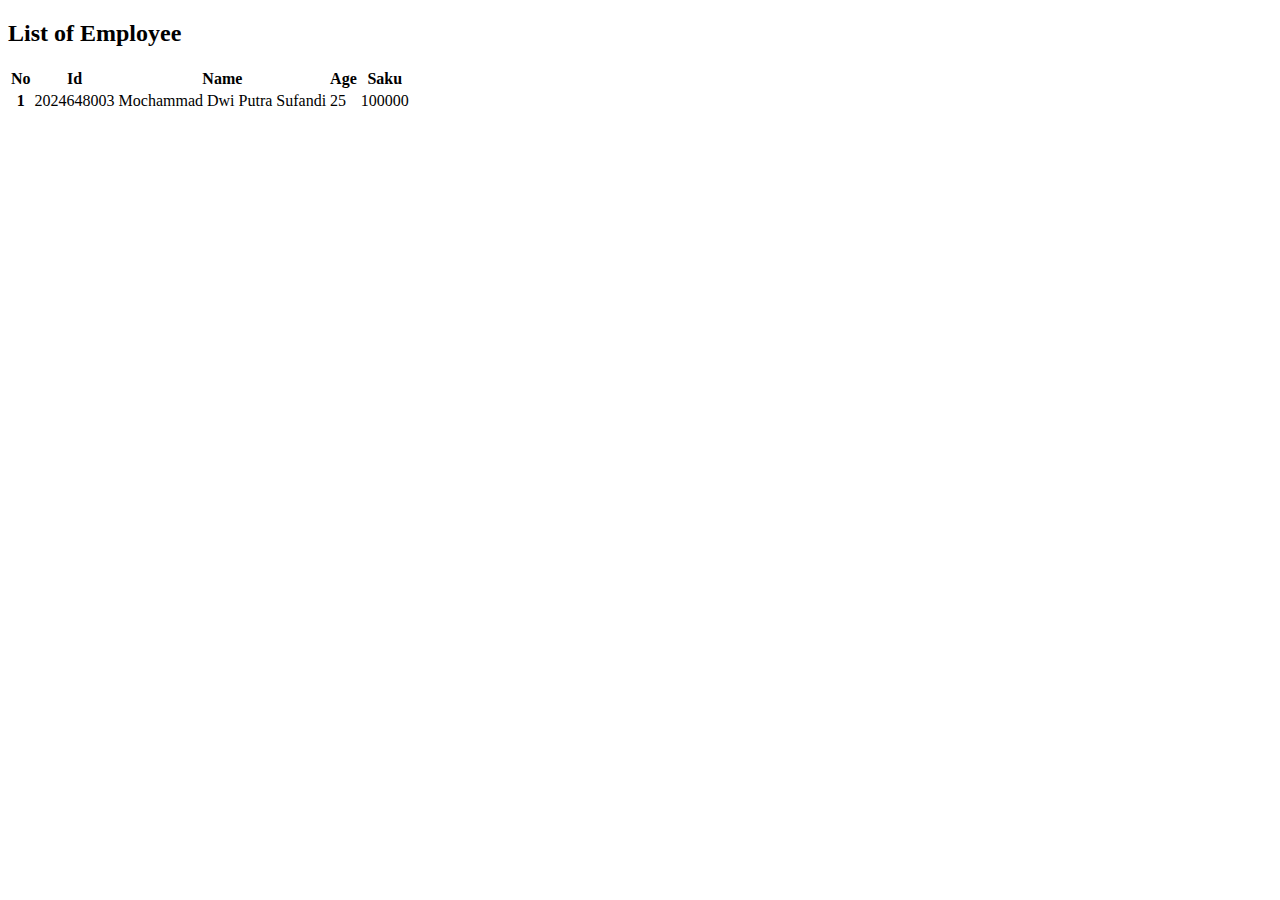
==== list.html @ 44be64a8 "create file, add table" ====
<!DOCTYPE html>
<html lang="en">
<head>
    <meta charset="UTF-8">
    <meta name="viewport" content="width=device-width, initial-scale=1.0">
    <title>Employee List</title>

    <!-- Google Font -->
    <link rel="preconnect" href="https://fonts.googleapis.com">
    <link rel="preconnect" href="https://fonts.gstatic.com" crossorigin>
    <link href="https://fonts.googleapis.com/css2?family=Roboto:ital,wght@0,100;0,300;0,400;0,500;0,700;0,900;1,100;1,300;1,400;1,500;1,700;1,900&display=swap" rel="stylesheet">

    <!-- Bootstrap -->
    <link href="https://cdn.jsdelivr.net/npm/bootstrap@5.3.2/dist/css/bootstrap.min.css" rel="stylesheet" integrity="sha384-T3c6CoIi6uLrA9TneNEoa7RxnatzjcDSCmG1MXxSR1GAsXEV/Dwwykc2MPK8M2HN" crossorigin="anonymous">

    <!-- My Style -->
    <link rel="stylesheet" href="style.css">
</head>
<body>
    <h2 class="text-center">List of Employee</h2>
    <div class="card mx-5 mt-5 bg-dark px-5 py-5">
        <table class="table">
            <thead class="table-success">
                <tr>
                    <th scope="col">No</th>
                    <th scope="col">Id</th>
                    <th scope="col">Name</th>
                    <th scope="col">Age</th>
                    <th scope="col">Saku</th>
                </tr>
            </thead>
            <tbody>
                <tr>
                    <th scope="row">1</th>
                    <td>2024648003</td>
                    <td>Mochammad Dwi Putra Sufandi</td>
                    <td>25</td>
                    <td>100000</td>
                </tr>

            </tbody>
         
        </table>
    </div>

       <!-- Bootstrap JS -->
       <script src="https://cdn.jsdelivr.net/npm/@popperjs/core@2.11.8/dist/umd/popper.min.js" integrity="sha384-I7E8VVD/ismYTF4hNIPjVp/Zjvgyol6VFvRkX/vR+Vc4jQkC+hVqc2pM8ODewa9r" crossorigin="anonymous"></script>
       <script src="https://cdn.jsdelivr.net/npm/bootstrap@5.3.2/dist/js/bootstrap.min.js" integrity="sha384-BBtl+eGJRgqQAUMxJ7pMwbEyER4l1g+O15P+16Ep7Q9Q+zqX6gSbd85u4mG4QzX+" crossorigin="anonymous"></script>
   
       <!-- My Script -->
       <script src="script.js"></script>
</body>
</html>
---- style.css ----
#form {
    background-color: rgb(64, 36, 36);
}

#link-table {
    background-color: rgb(52, 76, 68);
}
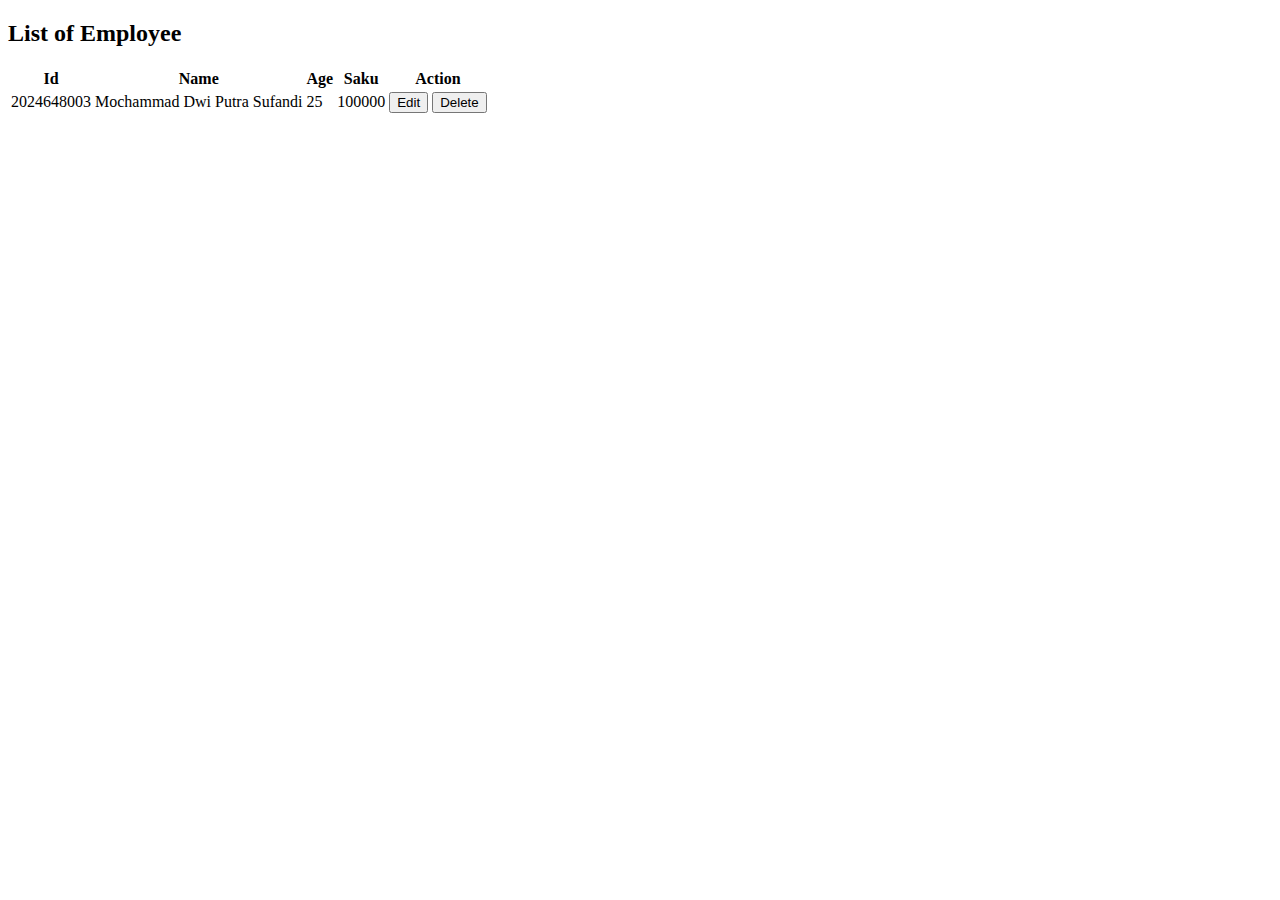
==== commit a5c37f66: "modif dikit" ====
--- a/list.html
+++ b/list.html
@@ -19,23 +19,26 @@
 <body>
     <h2 class="text-center">List of Employee</h2>
     <div class="card mx-5 mt-5 bg-dark px-5 py-5">
-        <table class="table">
-            <thead class="table-success">
+        <table class="table table-bordered">
+            <thead class="table-success table-striped">
                 <tr>
-                    <th scope="col">No</th>
                     <th scope="col">Id</th>
                     <th scope="col">Name</th>
                     <th scope="col">Age</th>
                     <th scope="col">Saku</th>
+                    <th scope="col">Action</th>
                 </tr>
             </thead>
             <tbody>
-                <tr>
-                    <th scope="row">1</th>
+                <tr id="oi">
                     <td>2024648003</td>
                     <td>Mochammad Dwi Putra Sufandi</td>
                     <td>25</td>
                     <td>100000</td>
+                    <td class="text-center">
+                        <button type="button" class="btn btn-warning">Edit</button>
+                        <button type="button" class="btn btn-danger">Delete</button>
+                    </td>
                 </tr>
 
             </tbody>
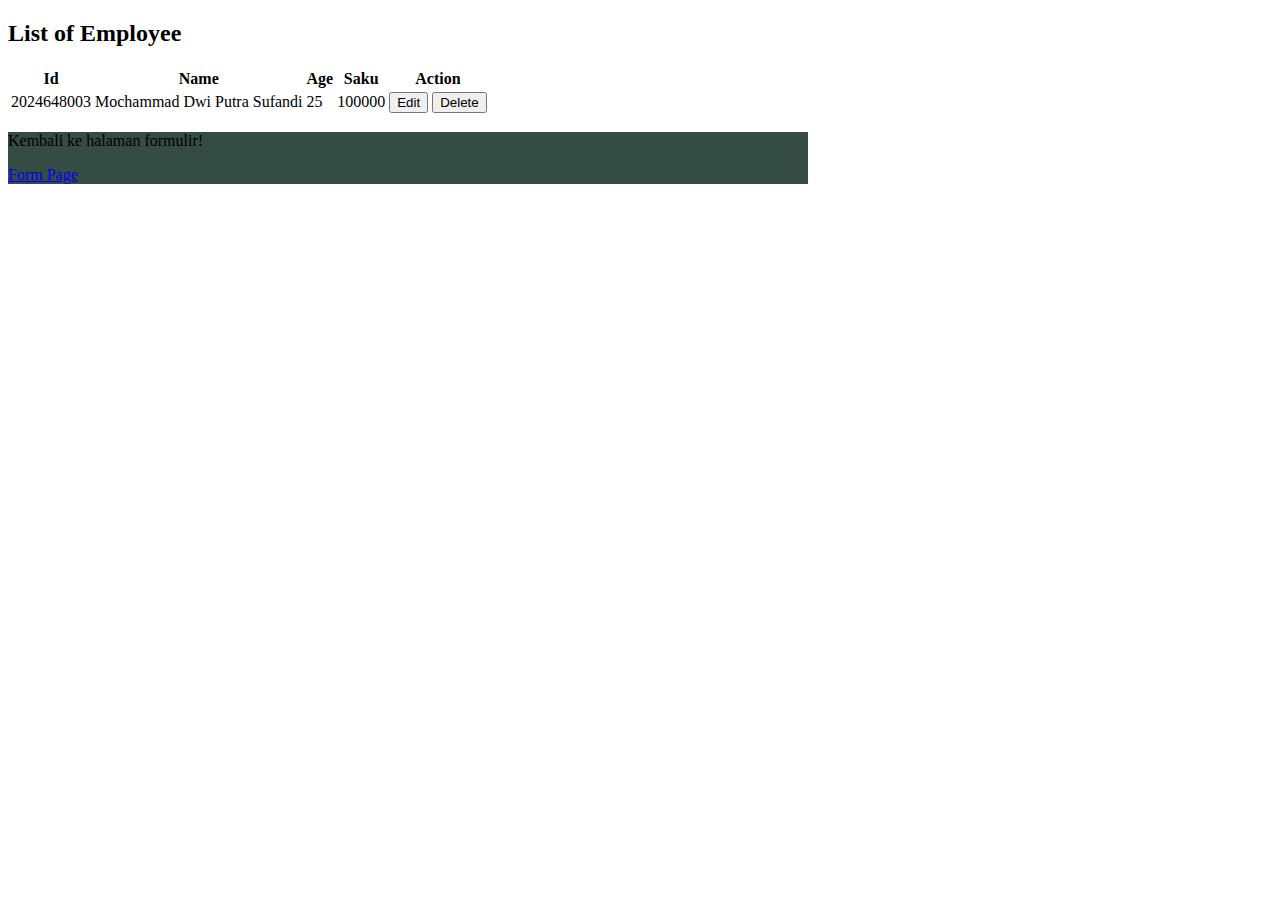
==== commit 71fba931: "add link to scriptlist.js and link card to back in index.html" ====
--- a/list.html
+++ b/list.html
@@ -29,8 +29,8 @@
                     <th scope="col">Action</th>
                 </tr>
             </thead>
-            <tbody>
-                <tr id="oi">
+            <tbody id="table-content">
+                <tr id="">
                     <td>2024648003</td>
                     <td>Mochammad Dwi Putra Sufandi</td>
                     <td>25</td>
@@ -46,11 +46,16 @@
         </table>
     </div>
 
+    <div class="card mx-auto mt-3 mb-3 py-5 px-5" style="width: 50rem;" id="link-table">
+        <p class="text-center text-white">Kembali ke halaman formulir!</p>
+        <a href="index.html" class="btn btn-primary col-7 mx-auto">Form Page</a>
+    </div>
+
        <!-- Bootstrap JS -->
        <script src="https://cdn.jsdelivr.net/npm/@popperjs/core@2.11.8/dist/umd/popper.min.js" integrity="sha384-I7E8VVD/ismYTF4hNIPjVp/Zjvgyol6VFvRkX/vR+Vc4jQkC+hVqc2pM8ODewa9r" crossorigin="anonymous"></script>
        <script src="https://cdn.jsdelivr.net/npm/bootstrap@5.3.2/dist/js/bootstrap.min.js" integrity="sha384-BBtl+eGJRgqQAUMxJ7pMwbEyER4l1g+O15P+16Ep7Q9Q+zqX6gSbd85u4mG4QzX+" crossorigin="anonymous"></script>
    
        <!-- My Script -->
-       <script src="script.js"></script>
+       <script src="scriptlist.js"></script>
 </body>
 </html>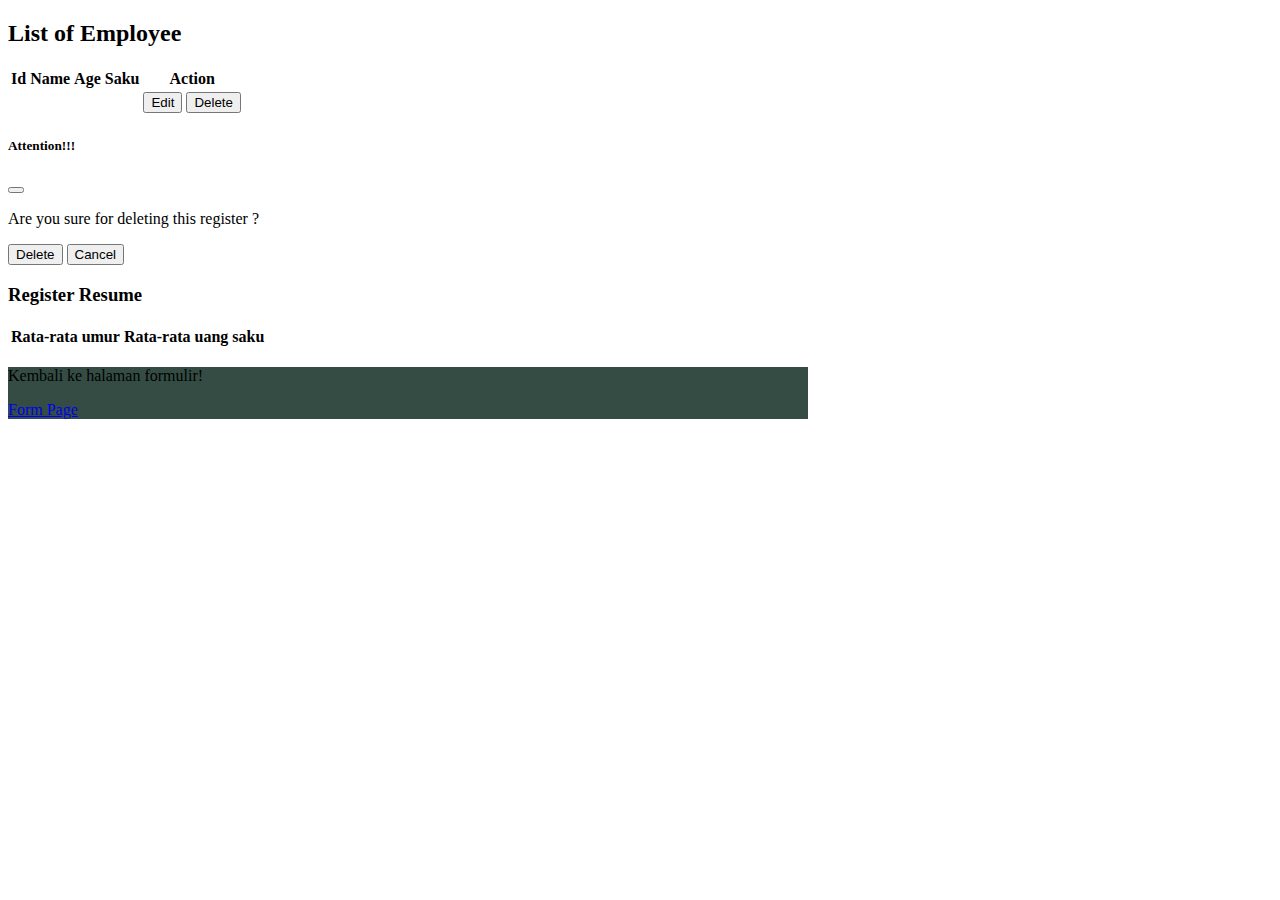
==== commit 00307415: "add resume" ====
--- a/list.html
+++ b/list.html
@@ -17,8 +17,8 @@
     <link rel="stylesheet" href="style.css">
 </head>
 <body>
-    <h2 class="text-center">List of Employee</h2>
-    <div class="card mx-5 mt-5 bg-dark px-5 py-5">
+    <div class="card mx-5 mt-5 bg-dark px-5 py-3">
+      <h2 class="text-center text-white mb-4">List of Employee</h2>
         <table class="table table-bordered">
             <thead class="table-success table-striped">
                 <tr>
@@ -31,31 +31,69 @@
             </thead>
             <tbody id="table-content">
                 <tr id="">
-                    <td>2024648003</td>
-                    <td>Mochammad Dwi Putra Sufandi</td>
-                    <td>25</td>
-                    <td>100000</td>
+                    <td></td>
+                    <td></td>
+                    <td></td>
+                    <td></td>
                     <td class="text-center">
                         <button type="button" class="btn btn-warning">Edit</button>
                         <button type="button" class="btn btn-danger">Delete</button>
                     </td>
                 </tr>
-
             </tbody>
          
         </table>
     </div>
 
-    <div class="card mx-auto mt-3 mb-3 py-5 px-5" style="width: 50rem;" id="link-table">
-        <p class="text-center text-white">Kembali ke halaman formulir!</p>
-        <a href="index.html" class="btn btn-primary col-7 mx-auto">Form Page</a>
+    <div class="modal" tabindex="-1" id="DeleteModal">
+      <div class="modal-dialog modal-dialog-centered">
+        <div class="modal-content">
+          <div class="modal-header">
+            <h5 class="modal-title">Attention!!!</h5>
+            <button type="button" class="btn-close" data-bs-dismiss="modal" aria-label="Close"></button>
+          </div>
+          <div class="modal-body">
+            <p>Are you sure for deleting this register ?</p>
+          </div>
+          <div class="modal-footer">
+            <button type="button" class="btn btn-danger" id="delete-button">Delete</button>
+            <button type="button" class="btn btn-info" data-bs-dismiss="modal">Cancel</button>
+          </div>
+        </div>
+      </div>
     </div>
 
-       <!-- Bootstrap JS -->
-       <script src="https://cdn.jsdelivr.net/npm/@popperjs/core@2.11.8/dist/umd/popper.min.js" integrity="sha384-I7E8VVD/ismYTF4hNIPjVp/Zjvgyol6VFvRkX/vR+Vc4jQkC+hVqc2pM8ODewa9r" crossorigin="anonymous"></script>
-       <script src="https://cdn.jsdelivr.net/npm/bootstrap@5.3.2/dist/js/bootstrap.min.js" integrity="sha384-BBtl+eGJRgqQAUMxJ7pMwbEyER4l1g+O15P+16Ep7Q9Q+zqX6gSbd85u4mG4QzX+" crossorigin="anonymous"></script>
-   
-       <!-- My Script -->
-       <script src="scriptlist.js"></script>
+    <div class="card mx-5 my-3 px-5 py-3 resume">
+      <h3 class="text-center mb-4 text-white">Register Resume</h3>
+      <table class="table table-bordered">
+        
+        <thead class="table-success table-striped">
+          <tr>
+            <th scope="col" class="text-center">Rata-rata umur</th>
+            <th scope="col" class="text-center">Rata-rata uang saku</th>
+          </tr>
+        </thead>
+
+        <tbody id="table-resume">
+          <tr>
+            <!-- <td class="text-center">35</td>
+            <td class="text-center">200000</td> -->
+          </tr>
+        </tbody>
+
+      </table>
+    </div>
+
+    <div class="card mx-auto mt-3 mb-3 py-5 px-5" style="width: 50rem;" id="link-table">
+      <p class="text-center text-white">Kembali ke halaman formulir!</p>
+      <a href="index.html" class="btn btn-primary col-7 mx-auto">Form Page</a>
+   </div>
+        
+    <!-- Bootstrap JS -->
+    <script src="https://cdn.jsdelivr.net/npm/@popperjs/core@2.11.8/dist/umd/popper.min.js" integrity="sha384-I7E8VVD/ismYTF4hNIPjVp/Zjvgyol6VFvRkX/vR+Vc4jQkC+hVqc2pM8ODewa9r" crossorigin="anonymous"></script>
+    <script src="https://cdn.jsdelivr.net/npm/bootstrap@5.3.2/dist/js/bootstrap.min.js" integrity="sha384-BBtl+eGJRgqQAUMxJ7pMwbEyER4l1g+O15P+16Ep7Q9Q+zqX6gSbd85u4mG4QzX+" crossorigin="anonymous"></script>
+
+    <!-- My Script -->
+    <script src="scriptlist.js"></script>
 </body>
 </html>--- a/style.css
+++ b/style.css
@@ -4,4 +4,16 @@
 
 #link-table {
     background-color: rgb(52, 76, 68);
+}
+
+#submit.inactive {
+    display: none;
+}
+
+#edit-button {
+    display: none;
+}
+
+#edit-button.active {
+    display: inline-block;
 }